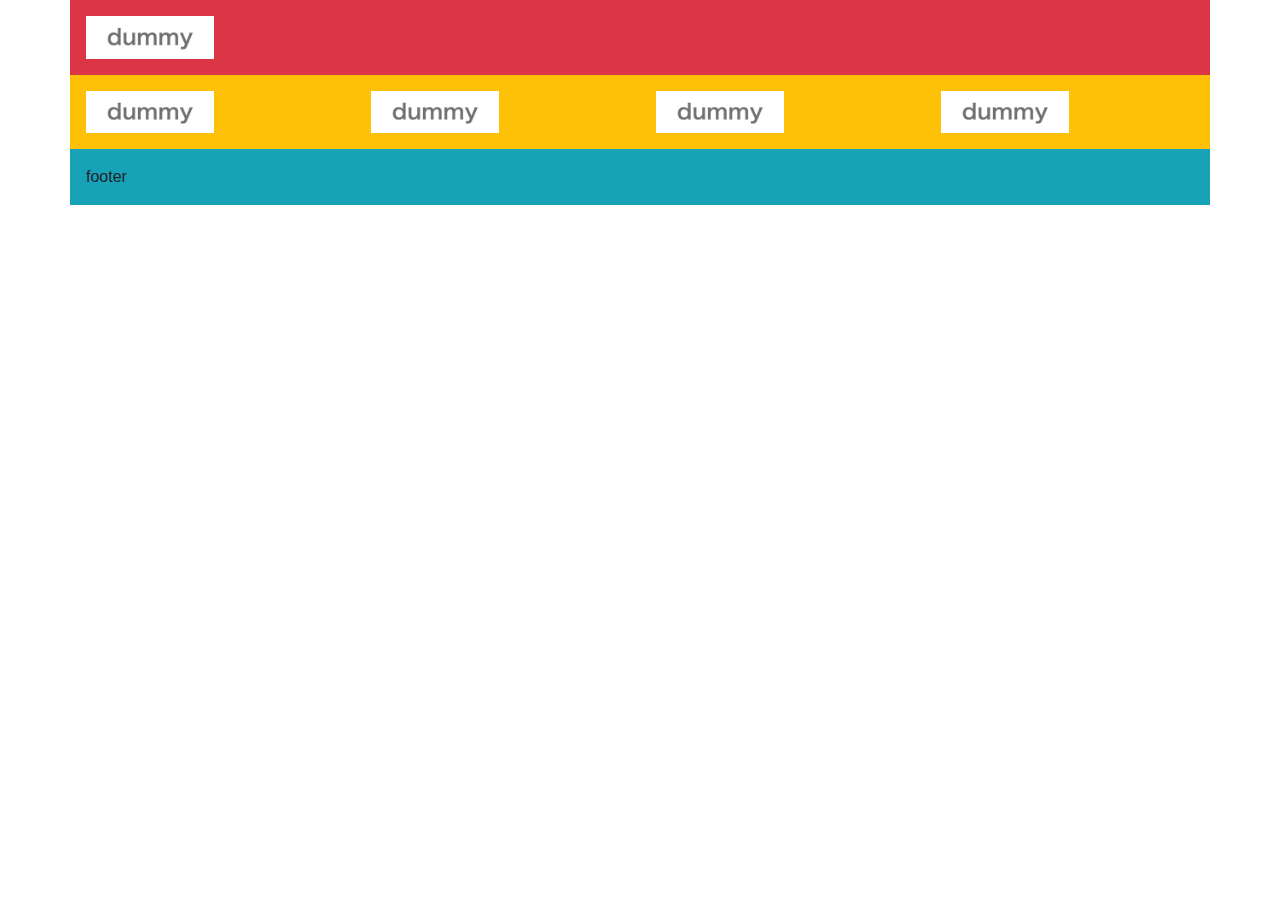
==== index2.html @ 4366b88c "modified" ====
<!doctype html>
<html lang="ja">
  <head>
    <!-- Required meta tags -->
    <meta charset="utf-8">
    <meta name="viewport" content="width=device-width, initial-scale=1, shrink-to-fit=no">

    <!-- reset CSS -->
    <link rel="stylesheet" href="assets/css/reset.css">

    <!-- Bootstrap CSS -->
    <link rel="stylesheet" href="https://stackpath.bootstrapcdn.com/bootstrap/4.3.1/css/bootstrap.min.css" integrity="sha384-ggOyR0iXCbMQv3Xipma34MD+dH/1fQ784/j6cY/iJTQUOhcWr7x9JvoRxT2MZw1T" crossorigin="anonymous">

    <!-- my CSS -->
    <link rel="stylesheet" href="assets/css/style.css">

    <title>Hello, world!</title>

  </head>
  <body>

    <div class="container">
        <div class="row">
            <div class="col-12 bg-danger p-3">
                <img src="assets/img/logo_dummy.jpg" alt="logo_dummy" class="logo">
            </div>            
        </div>
        <div class="row">
            <div class="col-3 bg-warning p-3">
                <img src="assets/img/logo_dummy.jpg" alt="logo_dummy" class="logo">
            </div> 
            <div class="col-3 bg-warning p-3">
                <img src="assets/img/logo_dummy.jpg" alt="logo_dummy" class="logo">
            </div> 
            <div class="col-3 bg-warning p-3">
                <img src="assets/img/logo_dummy.jpg" alt="logo_dummy" class="logo">
            </div> 
            <div class="col-3 bg-warning p-3">
                <img src="assets/img/logo_dummy.jpg" alt="logo_dummy" class="logo">
            </div> 
            
        </div>
        <div class="row">
            <div class="col-12 bg-info p-3">footer</div>
        </div>

    </div>




    <!-- Optional JavaScript -->
    <!-- jQuery first, then Popper.js, then Bootstrap JS -->
    <script src="https://ajax.googleapis.com/ajax/libs/jquery/3.4.1/jquery.min.js"></script>
    <script src="https://cdnjs.cloudflare.com/ajax/libs/popper.js/1.14.7/umd/popper.min.js" integrity="sha384-UO2eT0CpHqdSJQ6hJty5KVphtPhzWj9WO1clHTMGa3JDZwrnQq4sF86dIHNDz0W1" crossorigin="anonymous"></script>
    <script src="https://stackpath.bootstrapcdn.com/bootstrap/4.3.1/js/bootstrap.min.js" integrity="sha384-JjSmVgyd0p3pXB1rRibZUAYoIIy6OrQ6VrjIEaFf/nJGzIxFDsf4x0xIM+B07jRM" crossorigin="anonymous"></script>

    <!-- my JS -->
    <script src="assets/js/app.js"></script>
  </body>
</html>
---- assets/css/style.css ----
h1 {
    color: blue;
}

.logo {
    width: 10vw;
}
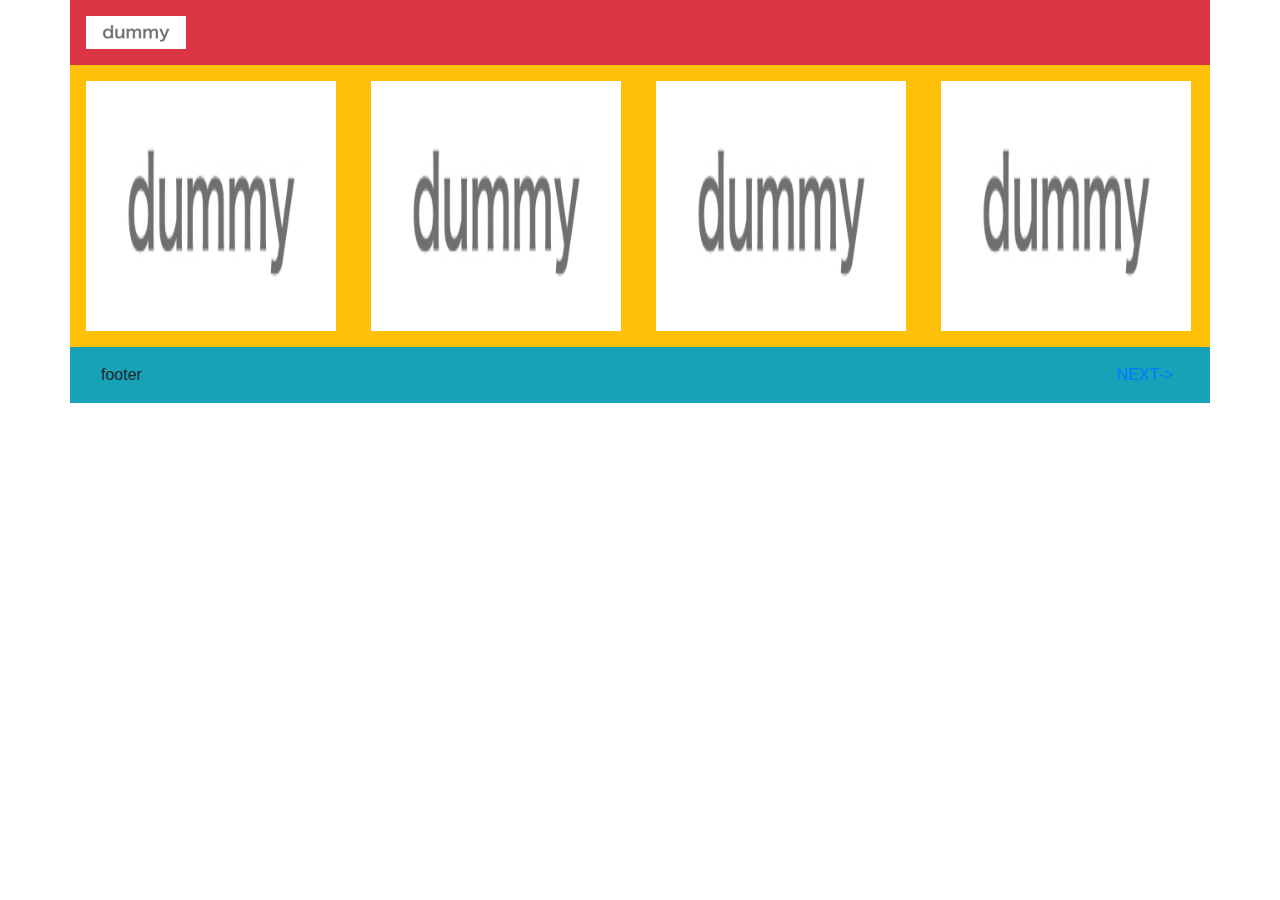
==== commit 8503c4fd: "homework01" ====
--- a/index2.html
+++ b/index2.html
@@ -9,7 +9,7 @@
     <link rel="stylesheet" href="assets/css/reset.css">
 
     <!-- Bootstrap CSS -->
-    <link rel="stylesheet" href="https://stackpath.bootstrapcdn.com/bootstrap/4.3.1/css/bootstrap.min.css" integrity="sha384-ggOyR0iXCbMQv3Xipma34MD+dH/1fQ784/j6cY/iJTQUOhcWr7x9JvoRxT2MZw1T" crossorigin="anonymous">
+    <link rel="stylesheet" href="assets/css_b/bootstrap.min.css">
 
     <!-- my CSS -->
     <link rel="stylesheet" href="assets/css/style.css">
@@ -25,23 +25,36 @@
                 <img src="assets/img/logo_dummy.jpg" alt="logo_dummy" class="logo">
             </div>            
         </div>
+        
         <div class="row">
-            <div class="col-3 bg-warning p-3">
-                <img src="assets/img/logo_dummy.jpg" alt="logo_dummy" class="logo">
+            <div class="col-sm-3 bg-warning p-3">
+                <img src="assets/img/logo_dummy.jpg" alt="logo_dummy" class="grid-img">
             </div> 
-            <div class="col-3 bg-warning p-3">
-                <img src="assets/img/logo_dummy.jpg" alt="logo_dummy" class="logo">
+            <div class="col-sm-3 bg-warning p-3">
+                <img src="assets/img/logo_dummy.jpg" alt="logo_dummy" class="grid-img">
             </div> 
-            <div class="col-3 bg-warning p-3">
-                <img src="assets/img/logo_dummy.jpg" alt="logo_dummy" class="logo">
+            <div class="col-sm-3 bg-warning p-3">
+                <img src="assets/img/logo_dummy.jpg" alt="logo_dummy" class="grid-img">
             </div> 
-            <div class="col-3 bg-warning p-3">
-                <img src="assets/img/logo_dummy.jpg" alt="logo_dummy" class="logo">
-            </div> 
-            
+            <div class="col-sm-3 bg-warning p-3">
+                <img src="assets/img/logo_dummy.jpg" alt="logo_dummy" class="grid-img">
+            </div>    
         </div>
-        <div class="row">
-            <div class="col-12 bg-info p-3">footer</div>
+
+        
+        <div class="row bg-info p-3">
+            <div class="col-1">footer</div>
+            <div class="col-1"></div>
+            <div class="col-1"></div>
+            <div class="col-1"></div>
+            <div class="col-1"></div>
+            <div class="col-1"></div>
+            <div class="col-1"></div>
+            <div class="col-1"></div>
+            <div class="col-1"></div>
+            <div class="col-1"></div>
+            <div class="col-1"></div>
+            <a class="col-1" href="index3.html">NEXT-></a>
         </div>
 
     </div>
@@ -53,7 +66,7 @@
     <!-- jQuery first, then Popper.js, then Bootstrap JS -->
     <script src="https://ajax.googleapis.com/ajax/libs/jquery/3.4.1/jquery.min.js"></script>
     <script src="https://cdnjs.cloudflare.com/ajax/libs/popper.js/1.14.7/umd/popper.min.js" integrity="sha384-UO2eT0CpHqdSJQ6hJty5KVphtPhzWj9WO1clHTMGa3JDZwrnQq4sF86dIHNDz0W1" crossorigin="anonymous"></script>
-    <script src="https://stackpath.bootstrapcdn.com/bootstrap/4.3.1/js/bootstrap.min.js" integrity="sha384-JjSmVgyd0p3pXB1rRibZUAYoIIy6OrQ6VrjIEaFf/nJGzIxFDsf4x0xIM+B07jRM" crossorigin="anonymous"></script>
+    <script src="assets/js_b/bootstrap.min.js"></script>
 
     <!-- my JS -->
     <script src="assets/js/app.js"></script>
--- a/assets/css/style.css
+++ b/assets/css/style.css
@@ -3,5 +3,10 @@
 }
 
 .logo {
-    width: 10vw;
+    width: 100px;
+}
+
+.grid-img {
+    width: 250px;
+    height: 250px;
 }